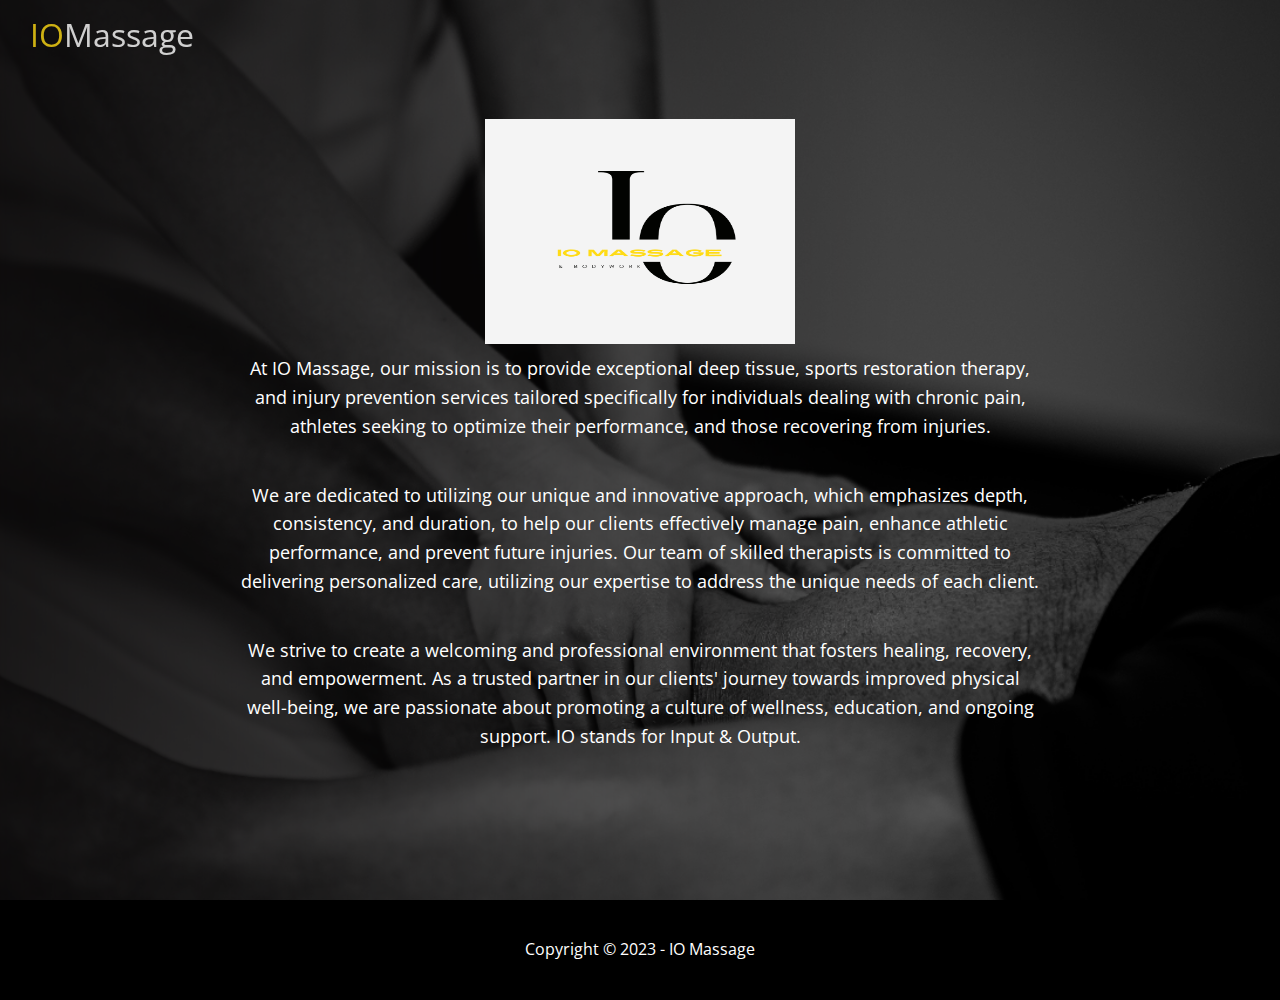
==== about.html @ f50385e9 "random update" ====
<!DOCTYPE html>
<html lang="en">
<head>
    <meta charset="UTF-8">
    <meta http-equiv="X-UA-Compatible" content="IE=edge">
    <meta name="viewport" content="width=device-width, initial-scale=1.0">
    <link rel="stylesheet" href="css/about.css"/>
<link rel="stylesheet" href="css/utilities.css"/>
<title>About Us</title>
</head>
<body>
    <header class="hero">
    <div id="navbar" class="navbar top">
    <h1 class="logo">
      <span class="text-primary">IO</span>Massage
    </h1>
    <nav>
      <!-- <ul>
        <li><a href="#home">About Us</a></li>
        <li><a href="#cases">Services</a></li>
        <li><a href="#blog">Philosophy</a></li>
        
        <li><a href="#contact">Contact</a></li>
      </ul>  -->
    </div>
    <div class="content">
    <img class="logo_img" src="images/IO.png">

  <p>At IO Massage, our mission is to provide exceptional deep tissue, sports restoration therapy, and injury prevention services tailored specifically for individuals dealing with chronic pain, athletes seeking to optimize their performance, and those recovering from injuries. </p>
    <p>We are dedicated to utilizing our unique and innovative approach, which emphasizes depth, consistency, and duration, to help our clients effectively manage pain, enhance athletic performance, and prevent future injuries. Our team of skilled therapists is committed to delivering personalized care, utilizing our expertise to address the unique needs of each client. </p>
    <p>We strive to create a welcoming and professional environment that fosters healing, recovery, and empowerment. As a trusted partner in our clients' journey towards improved physical well-being, we are passionate about promoting a culture of wellness, education, and ongoing support. IO stands for Input & Output.  </p>
</div>
</header>
<footer class="footer ">
     <div class="social">
<!-- <a href="#"><i class="fab fa-facebook fa-2x"></i></a>
<a href="#"><i class="fab fa-twitter fa-2x"></i></a>
<a href="#"><i class="fab fa-youtube fa-2x"></i></a>
<a href="#"><i class="fab fa-linkedin fa-2x"></i></a> -->
</div>
<p>Copyright &copy; 2023 - IO Massage</p>
</footer>
</body>
</html>
---- css/about.css ----
@import url("https://fonts.googleapis.com/css2?family=Open+Sans:wght@300;400&display=swap");

* {
  box-sizing: border-box;
  padding: 0;
  margin: 0;
}
body {
  font-family: "Open Sans", sans-serif;
  background: black;
  color: #333;
  line-height: 1.6;
}
ul {
  list-style: none;
}
a {
  color: #333;
  text-decoration: none;
}
h1,
h2 {
  font-weight: 300;
  line-height: 1.2;
}

img {
  width: 100%;
}

/* Navbar */
.navbar {
  display: flex;
  align-items: center;
  justify-content: space-between;
  background-color: #333;
  color: #fff;
  opacity: 0.8;
  width: 100%;
  height: 70px;
  position: fixed;
  top: 0px;
  padding: 0 30px;
  transition: 0.5s;
}

.navbar.top {
  background: transparent;
}

.navbar a {
  visibility: hidden;
  color: #fff;
  padding: 10px 20px;
  margin: 0 5px;
}

.navbar a:hover {
  border-bottom: #28a745 2px solid;
}
.navbar ul {
  display: flex;
}

.navbar .logo {
  font-weight: 400;
}

/* Header */
.hero {
  background: url("../images/IO_Services.png") no-repeat center center/cover;
  height: 100vh;
  position: relative;
  color: #fff;
}

.hero .content {
  display: flex;
  flex-direction: column;
  align-items: center;
  justify-content: center;
  text-align: center;
  height: 100%;
  padding: 0 20px;
}

.hero .content h1 {
  font-size: 55px;
}

.hero .content p {
  font-size: 18px;
  max-width: 800px;
  margin: 10px 0 30px;
}

.hero::before {
  content: "";
  position: absolute;
  top: 0;
  left: 0;
  width: 100%;
  height: 100%;
  background: rgba(0, 0, 0, 0.6);
}

.hero * {
  z-index: 10;
}
.logo_img {
  background: url("../images/IO.png") no-repeat center center;
  display: flex;
  flex-direction: column;
  align-items: center;
  justify-content: center;
  height: 25%;
  width: 25%;
}
.column-1 img {
  padding-bottom: 25px;
}
.header_home {
  height: 100vh;
  margin: 25px;
  /* position: relative; */
}

.hero.blog {
  background: url("../images/home/blog.jpg") no-repeat center center/cover;
  height: 30vh;
}
/* Icons */
.icons {
  padding: 30px;
}
.icons h3 {
  font-weight: bold;
  margin-bottom: 15px;
}
.icons i {
  background-color: #28a745;
  color: #fff;
  padding: 1rem;
  border-radius: 50%;
  margin-bottom: 15px;
}

.cases img:hover {
  opacity: 0.7;
}

.team img {
  border-radius: 50%;
}
/* Callback Form */
.callback-form {
  width: 100%;
  padding: 20px 0;
}
.callback-form label {
  display: block;
  margin-bottom: 5px;
}
.callback-form .form-control {
  margin-bottom: 15px;
}
.callback-form input {
  width: 100%;
  padding: 4px;
  height: 40px;
  border: #f5f5f5 1px solid;
}

.callback-form input:focus {
  outline-color: #28a745;
}

.callback-form .btn {
  padding: 12px 0;
  margin-top: 20px;
}
/* post */
.post {
  padding: 50px 30px;
}
.post h2 {
  font-size: 40px;
  margin-bottom: 20px;
  padding-bottom: 10px;
  border-bottom: #ccc solid 1px;
}

.post .meta {
  margin-bottom: 30px;
}
.post img {
  width: 300px;
  border-radius: 50%;
  display: block;
  margin: 0 auto 30px;
}
.expectation {
  padding: 50px;
  align-items: center;
  justify-content: center;

  height: 100vh;
  position: relative;
  color: #fff;
}
.expectation-header {
  display: flex;
  flex-direction: column;
  align-items: center;
  text-align: center;
  height: 20%;
  padding: 15px;
  margin: 10px;
  font-size: 100px;
}
.expectation-content {
  display: flex;
  align-items: center;
  text-align: center;
  justify-content: center;
}
.expectation-div {
  display: flex;
  flex-direction: column;
  align-items: center;
  justify-content: center;
  padding: 50px 100px 0px 100px;
}
.expectation-img {
  height: 400px;
  width: 700px;
}
.expectation h4 {
  padding: 75px;
  text-align: start;
}

/* Footer */
.footer {
  display: flex;
  flex-direction: column;
  align-items: center;
  justify-content: center;
  text-align: center;
  height: 100px;
  background-color: black;
  /* position:absolute; */
}

.footer p {
  color: white;
}
.footer p:hover {
  color: #ffdb15;
}

.footer .social > * {
  margin-right: 30px;
}
/* Mobile */
@media (max-width: 768px) {
  .navbar {
    flex-direction: column;
    height: 80px;
    padding: 20px;
  }

  .column-2 {
    display: flex;
    flex-direction: column;
    align-items: center;
    justify-content: center;
    text-align: center;
    height: 100%;
    padding: 100px 20px;
  }
  .btn-outline .btn {
    background: black;
    color: white;
    min-width: 70%;
    padding: 10px;
    margin: 3px;
  }
  .btn-outline-content {
    text-align: center;
    padding: 10px;
    margin: 5px;
  }
  .expectation-img {
    height: 200px;
    width: 350px;
  }
  .expectation-header {
    display: flex;
    flex-direction: column;
    align-items: center;
    text-align: center;
    height: 20%;
    padding: 15px;
    margin: 10px;
    font-size: 50px;
  }
  .expectation-content {
    display: flex;
    flex-direction: column;
    align-items: center;
    text-align: center;
    justify-content: center;
    padding-bottom: 30px;
  }
  .expectation h4 {
    padding: 25px;
    text-align: center;
  }

  .logo_img {
    flex-direction: column;
    height: 20%;
    width: 100%;
  }
  .hero .content h1 {
    font-size: 35px;
  }
  .hero .content p {
    font-size: 15px;
    max-width: 600px;
    margin: 5px 0 2px;
  }

  .navbar a {
    padding: 5px 5px;
    margin: 0 3px;
  }
  .flex-items {
    flex-direction: column;
  }
  .flex-columns .column,
  .flex-grid .column {
    flex: 100%;
    max-width: 100%;
  }

  .team img {
    width: 70%;
  }
  .footer {
    height: 40px;
    position: fixed;
    left: 0;
    bottom: 0;
    width: 100%;
    background-color: black;
    color: white;
    text-align: center;
    z-index: 10;
  }
}
---- css/utilities.css ----
/* Text colors */
.text-primary {
  color: #ffdb15;
}

.text-secondary {
  color: #0284d0;
}

/* Button */
.btn {
  cursor: pointer;
  display: inline-block;
  padding: 10px 30px;
  color: #fff;
  background-color: black;
  border: none;
  border-radius: 5px;
}

.btn:hover {
  opacity: 0.9;
  background-color: #ffdb15;
  color: black;
}

.btn-primary,
.bg-primary {
  background: black;
  color: #fff;
}
.btn-secondary,
.bg-secondary {
  background: #0284d0;
  color: #fff;
}
.btn-dark,
.bg-dark {
  background: #333;
  color: #fff;
}
.btn-light .bg-light {
  background: #f4f4f4;
  color: #333;
}

.btn-outline {
  background: black;
  color: white;
  min-width: 80%;
  padding: 15px;
  margin: 3px;
}
.btn-outline:hover {
  background-color: #ffdb15;
}
a:hover {
  color: black;
}
.btn-outline-content {
  text-align: center;
  font-size: 20px;
  padding: 20px;
  margin: 35px;
}

/* Flex Items */
.flex-items {
  display: flex;
  text-align: center;
  justify-content: center;
  text-align: center;
  height: 100%;
}

.flex-items > div {
  padding: 20px;
}
/* Flex Columns */
.flex-columns.flex-reverse .row {
  flex-direction: row-reverse;
}

.flex-columns .row {
  display: flex;
  flex-direction: row;
  flex-wrap: wrap;
  width: 100%;
}

.flex-columns .column {
  display: flex;
  flex-direction: column;
  flex-basis: 100%;
  flex: 1;
}

.flex-columns .column .column-1 .flex-columns .column .column-2 {
  height: 100%;
}
.flex-columns img {
  width: 100%;
  height: 100%;
  object-fit: cover;
}
.column-2 {
  background: url("../images/Theteam.png") no-repeat center center/cover;
  height: 100vh;
  position: relative;
  margin-bottom: 25px;
}

.flex-columns .column-2 {
  display: flex;
  flex-direction: column;
  align-items: center;
  justify-content: center;
  padding: 30px;

  height: 100%;
}

.flex-columns h2 {
  font-size: 40px;
  font-weight: 100;
}
.flex-columns h4 {
  margin-bottom: 10px;
}
.flex-columns p {
  margin: 20px 0;
}

/* Section header */
.section-header {
  padding: 30px;
  display: flex;
  flex-direction: column;
  align-items: center;
  justify-content: center;
  text-align: center;
}

.section-header h2 {
  font-size: 40px;
  margin: 20px 0;
}
.section-padding {
  padding: 20px 20px 40px;
}
/* Flex Grid */
.flex-grid .row {
  display: flex;
  flex-wrap: wrap;
  padding: 0 4px;
}
.flex-grid .column {
  flex: 25%;
  max-width: 25%;
  padding: 0 4px;
}
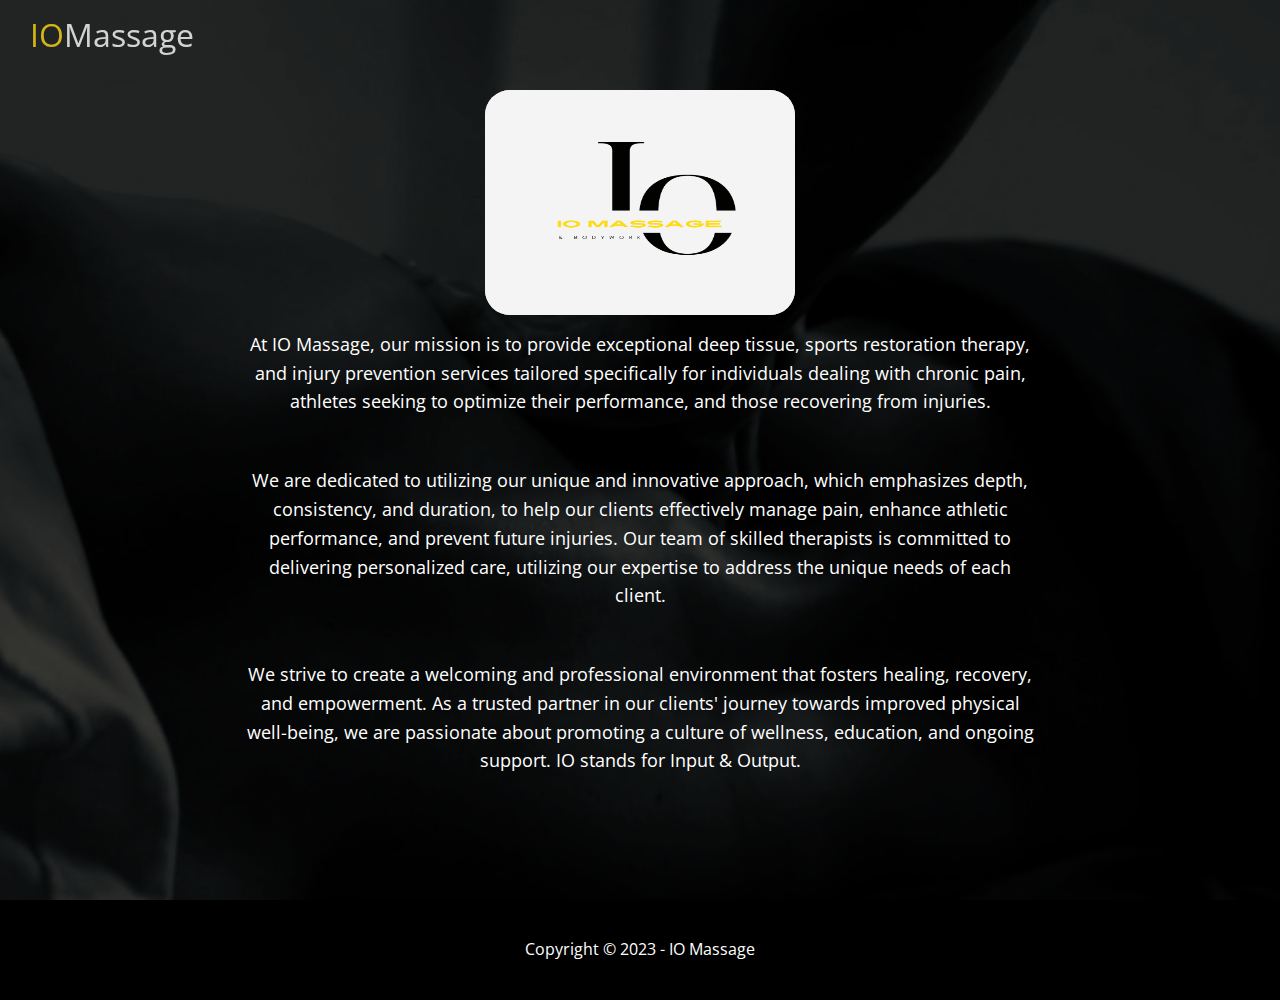
==== commit 0da2c742: "changed mobile nav" ====
--- a/about.html
+++ b/about.html
@@ -24,7 +24,7 @@
       </ul>  -->
     </div>
     <div class="content">
-    <img class="logo_img" src="images/IO.png">
+    <img class="logo_img"  src="images/IO.png">
 
   <p>At IO Massage, our mission is to provide exceptional deep tissue, sports restoration therapy, and injury prevention services tailored specifically for individuals dealing with chronic pain, athletes seeking to optimize their performance, and those recovering from injuries. </p>
     <p>We are dedicated to utilizing our unique and innovative approach, which emphasizes depth, consistency, and duration, to help our clients effectively manage pain, enhance athletic performance, and prevent future injuries. Our team of skilled therapists is committed to delivering personalized care, utilizing our expertise to address the unique needs of each client. </p>
--- a/css/about.css
+++ b/css/about.css
@@ -27,8 +27,12 @@
 img {
   width: 100%;
 }
+p {
+  padding: 5px;
+}
 
 /* Navbar */
+
 .navbar {
   display: flex;
   align-items: center;
@@ -68,7 +72,7 @@
 
 /* Header */
 .hero {
-  background: url("../images/IO_Services.png") no-repeat center center/cover;
+  background: url("../images/IO_about.jpg") no-repeat center center/cover;
   height: 100vh;
   position: relative;
   color: #fff;
@@ -115,6 +119,7 @@
   justify-content: center;
   height: 25%;
   width: 25%;
+  border-radius: 25px;
 }
 .column-1 img {
   padding-bottom: 25px;
@@ -268,6 +273,9 @@
     flex-direction: column;
     height: 80px;
     padding: 20px;
+  }
+  .logo {
+    visibility: hidden;
   }
 
   .column-2 {
--- a/css/utilities.css
+++ b/css/utilities.css
@@ -103,12 +103,6 @@
   height: 100%;
   object-fit: cover;
 }
-.column-2 {
-  background: url("../images/Theteam.png") no-repeat center center/cover;
-  height: 100vh;
-  position: relative;
-  margin-bottom: 25px;
-}
 
 .flex-columns .column-2 {
   display: flex;
